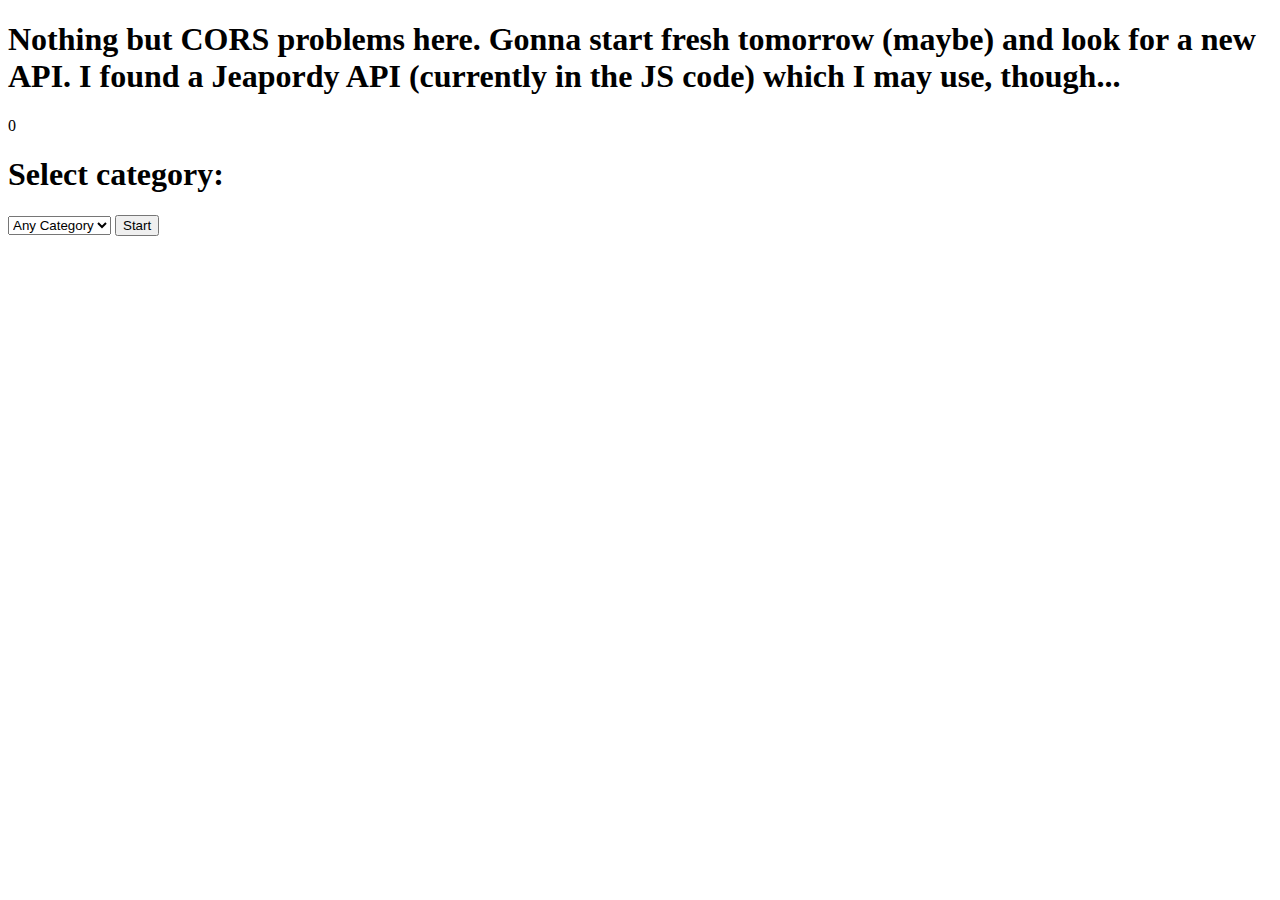
==== 005/index.html @ 378bcae4 "005; minor fails; more tomorrow" ====
<!DOCTYPE html>
<html lang="en">

<head>
    <meta charset="UTF-8">
    <meta name="viewport" content="width=device-width, initial-scale=1.0">
    <link href="style.css" rel="stylesheet" type="text/css" />
    <link href="https://fonts.googleapis.com/css2?family=Libre+Baskerville&display=swap" rel="stylesheet">

    <title>Quiz Game</title>

</head>

<body>

    <h1>Nothing but CORS problems here. Gonna start fresh tomorrow (maybe) and look for a new API. I found a Jeapordy API (currently in the JS code) which I may use, though...</h1>

    <div class="score">0</div>

    <h1>Select category:</h1>
    <div class="category">
        <select id="categories">
            <option value="any">Any Category</option>
        </select>
        <button onCLick="startGame()" id="start">Start</button>
    </div>

    <div class="game">



    </div>

</body>

<script src="script.js"></script>

</html>
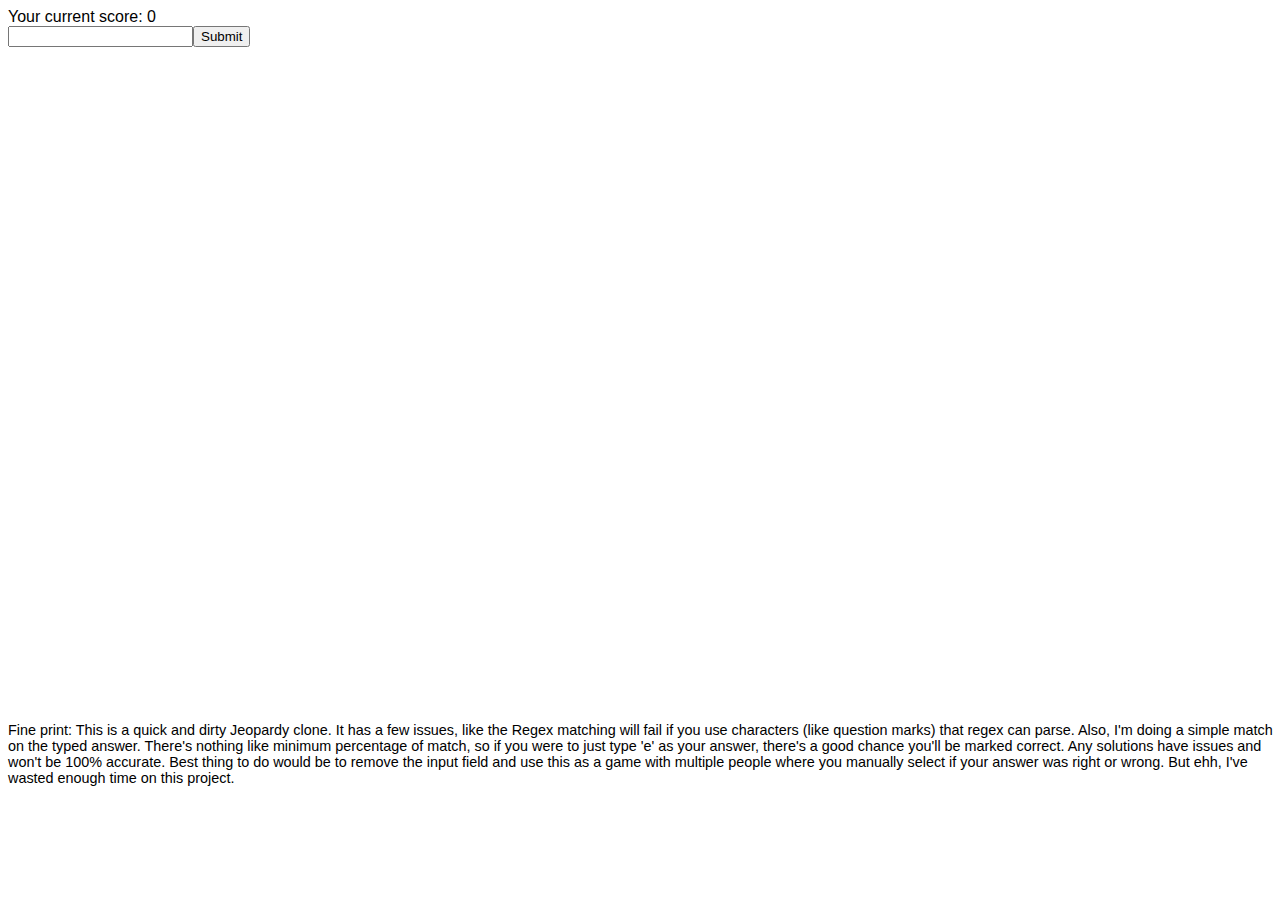
==== commit 18b61bf6: "Close enough on the quiz game." ====
--- a/005/index.html
+++ b/005/index.html
@@ -13,22 +13,22 @@
 
 <body>
 
-    <h1>Nothing but CORS problems here. Gonna start fresh tomorrow (maybe) and look for a new API. I found a Jeapordy API (currently in the JS code) which I may use, though...</h1>
-
-    <div class="score">0</div>
-
-    <h1>Select category:</h1>
-    <div class="category">
-        <select id="categories">
-            <option value="any">Any Category</option>
-        </select>
-        <button onCLick="startGame()" id="start">Start</button>
+    <div class="points">Your current score:
+        <span class="score">0</span>
     </div>
 
+
     <div class="game">
+        <div class="category"></div>
+        <div class="value"></div>
+        <div class="question"></div>
+        <div class="answer"><input id="myAnswer" /><button onClick="submitGuess()">Submit</button></div>
+        <div class="nextQuestion"><button onClick="startGame()">Next question</button></div>
+        <div class="message"></div>
+    </div>
 
-
-
+    <div class="fp">
+        <p>Fine print: This is a quick and dirty Jeopardy clone. It has a few issues, like the Regex matching will fail if you use characters (like question marks) that regex can parse. Also, I'm doing a simple match on the typed answer. There's nothing like minimum percentage of match, so if you were to just type 'e' as your answer, there's a good chance you'll be marked correct. Any solutions have issues and won't be 100% accurate. Best thing to do would be to remove the input field and use this as a game with multiple people where you manually select if your answer was right or wrong. But ehh, I've wasted enough time on this project.</p>
     </div>
 
 </body>
--- a/005/style.css
+++ b/005/style.css
@@ -0,0 +1,13 @@
+body {
+    font-family: 'Gill Sans', 'Gill Sans MT', Calibri, 'Trebuchet MS', sans-serif;
+}
+
+.nextQuestion {
+    display: none;
+}
+
+.fp {
+    position: absolute;
+    bottom: 100px;
+    font-size: .9rem;
+}